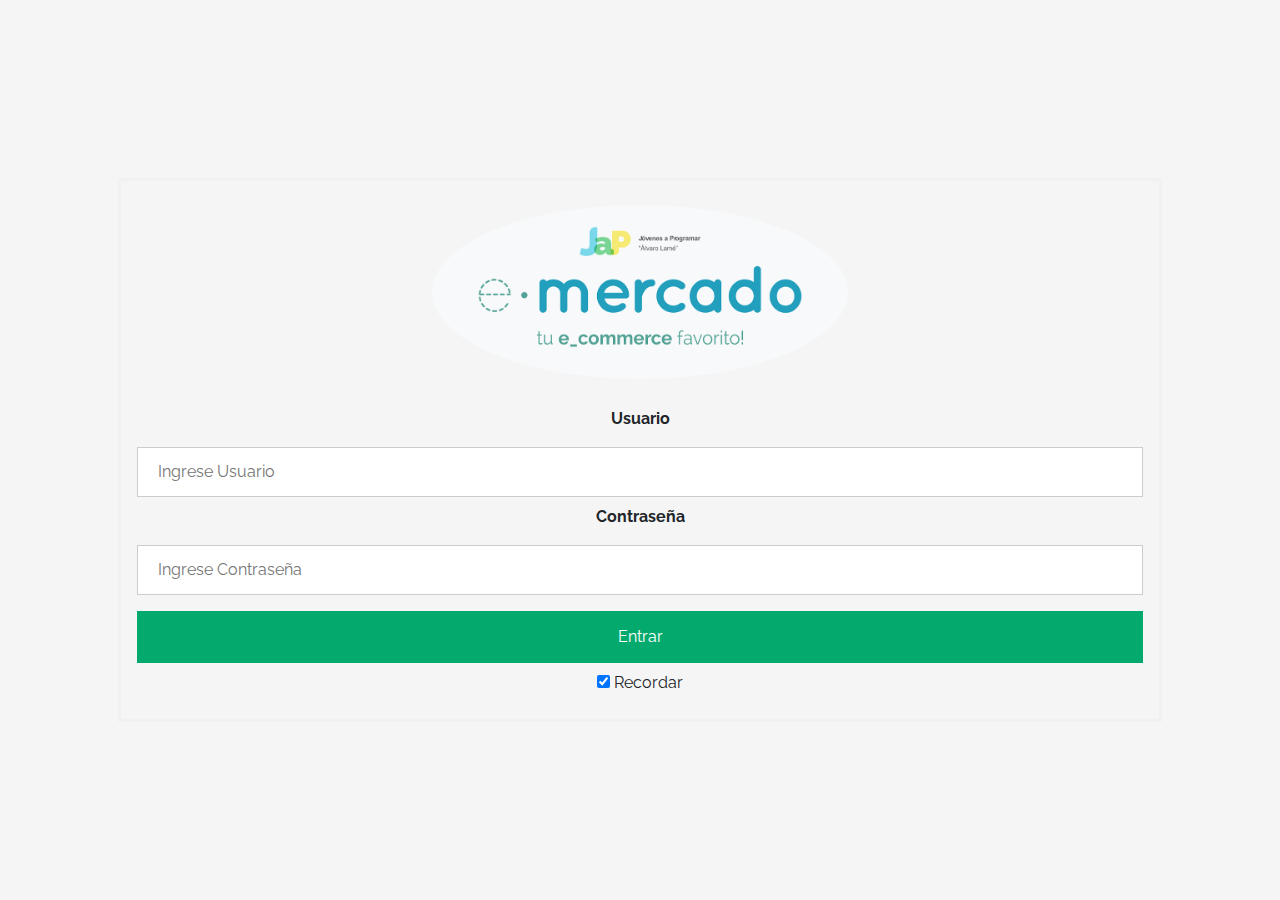
==== index.html @ 18c71b36 "Adds dropdown user menu, Creates users DB" ====
<!DOCTYPE html>
<!-- saved from url=(0049)https://getbootstrap.com/docs/4.3/examples/album/ -->
<html lang="en">
  <head>
    <meta http-equiv="Content-Type" content="text/html; charset=UTF-8">
    <meta name="viewport" content="width=device-width, initial-scale=1, shrink-to-fit=no">
    <meta name="description" content="">
    <title>eMercado - Todo lo que busques está aquí</title>

    <link rel="canonical" href="https://getbootstrap.com/docs/4.3/examples/album/">
    <link href="https://fonts.googleapis.com/css?family=Raleway:300,300i,400,400i,700,700i,900,900i" rel="stylesheet">
    <!-- Bootstrap core CSS -->
    <link href="css/bootstrap.min.css" rel="stylesheet">
    <link href="css/styles.css" rel="stylesheet">
  </head>
  <body>
    
 
    
    <script src="js/login.js"></script>
    <nav class="site-header sticky-top py-1 bg-dark">
      <div class="container d-flex flex-column flex-md-row justify-content-between">
        <a class="py-2 d-none d-md-inline-block" href="index.html">Inicio</a>
        <a class="py-2 d-none d-md-inline-block" href="categories.html">Categorías</a>
        <a class="py-2 d-none d-md-inline-block" href="products.html">Productos</a>
        <a class="py-2 d-none d-md-inline-block" href="sell.html">Vender</a>
        <a class="py-2 d-none d-md-inline-block" href="cart.html">Mi carrito</a>
        <div class="btn-group" role="group" id="">
          <button type="button" class=" btn btn-default dropdown-toggle" data-toggle="dropdown" aria-haspopup="true" aria-expanded="false">
            <span class="icon-user"></span> <span style="color: white;"> User Name </span>
            <span class="caret"></span>
          </button>
          <ul class="dropdown-menu">
            <li><a href="#">Perfil</a></li>
            <li><a href="#">Lista de Deseos</a></li>
            <li><a href="#">Mis Compras</a></li>
            <li><hr></li>
            <li><a href="#" onclick="signOut()">Cerrar Sesión</a></li>
          </ul>
        </div>
      </div>
    </nav>
    <main role="main">
      <section class="jumbotron text-center">
        <div class="m-5">
          <h1></h1>
        </div>
      </section>
      <div class="album py-5 bg-light">
        <div class="container">
          <div class="row">
            <div class="col-md-4">
              <a href="categories.html" class="card mb-4 shadow-sm custom-card">
                <img class="bd-placeholder-img card-img-top"  src="img/cat1.jpg">
                <h3 class="m-3">Autos (122)</h3>
                <div class="card-body">
                  <p class="card-text">Los mejores precios en autos 0 kilómetro, de alta y media gama.</p>
                </div>
              </a>
            </div>
            <div class="col-md-4">
                <a href="categories.html" class="card mb-4 shadow-sm custom-card">
                  <img class="bd-placeholder-img card-img-top" src="img/cat2.jpg">
                  <h3 class="m-3">Juguetes (354)</h3>
                  <div class="card-body">
                    <p class="card-text">Encuentra aquí los mejores precios para niños/as de cualquier edad.</p>
                  </div>
                </a>
            </div>
            <div class="col-md-4">
                <a href="categories.html" class="card mb-4 shadow-sm custom-card">
                  <img class="bd-placeholder-img card-img-top" src="img/cat3.jpg">
                  <h3 class="m-3">Muebles (157)</h3>
                  <div class="card-body">
                    <p class="card-text">Muebles antiguos, nuevos y para ser armados por uno mismo.</p>
                  </div>
                </a>
            </div>
            <div class="col-md-4">
                <a href="categories.html" class="card mb-4 shadow-sm custom-card">
                  <img class="bd-placeholder-img card-img-top" src="img/cat4.jpg">
                  <h3 class="m-3">Herramientas (452)</h3>
                  <div class="card-body">
                    <p class="card-text">Herramientas para cualquier tipo de trabajo.</p>
                  </div>
                </a>
            </div>
            <div class="col-md-4">
                <a href="categories.html" class="card mb-4 shadow-sm custom-card">
                  <img class="bd-placeholder-img card-img-top" src="img/cat5.jpg">
                  <h3 class="m-3">Computadoras (724)</h3>
                  <div class="card-body">
                    <p class="card-text">Todo en cuanto a computadoras, para uso de oficina y/o juegos.</p>
                  </div>
                </a>
            </div>
            <div class="col-md-4">
                <a href="categories.html" class="card mb-4 shadow-sm custom-card">
                  <img class="bd-placeholder-img card-img-top" src="img/cat6.jpg">
                  <h3 class="m-3">Vestimenta (841)</h3>
                  <div class="card-body">
                    <p class="card-text">Gran variedad de ropa, nueva y de segunda mano.</p>
                  </div>
                </a>
            </div>
          </div>
          <div class="row">
              <a type="button" class="btn btn-light btn-lg btn-block" href="categories.html">Ver todas</a>
          </div>
        </div>
      </div>
    </main>
    <footer class="text-muted">
      <div class="container">
        <p class="float-right">
          <a href="#">Volver arriba</a>
        </p>
        <p>Este sitio forma parte de Desarrollo Web - JAP - 2020</p>
        <p>Clickea <a target="_blank" href="Letra.pdf">aquí</a> para descargar la letra del obligatorio.</p>
      </div>
    </footer>
    <script src="js/jquery-3.4.1.min.js"></script>
    <script src="js/bootstrap.bundle.min.js"></script>
    <script src="js/init.js"></script>
  </body>
</html>
---- css/styles.css ----
.jumbotron, .card-body, .container, .site-header{
    font-family: 'Raleway', serif !important;
}

.jumbotron .display-4{
    font-weight: bold;
}

.jumbotron {
  height: 50vh;
  padding: 5em inherit;
  margin-bottom: 0;
  background-color: #53C0FB;
  background: url('../img/cover_back.png');
  background-size: cover;
  background-position: center;
  background-repeat: no-repeat;
  color: black;
  font-weight: bold;
}

@media (min-width: 768px) {
  .jumbotron {
    padding-top: 6rem;
    padding-bottom: 6rem;
  }
}

.jumbotron p:last-child {
  margin-bottom: 0;
}

.jumbotron-heading {
  font-weight: 300;
}

.jumbotron .container {
  max-width: 40rem;
  background-color: rgba(255, 255, 255, 0.5);
  border-radius: 10px;
  text-shadow: 1px 1px 2px grey;
}

.jumbotron .lead{
  font-size: 38px;
}

footer {
  padding-top: 3rem;
  padding-bottom: 3rem;
}

footer p {
  margin-bottom: .25rem;
}

.site-header a {
  color: white;
  transition: ease-in-out color .15s;
}

.light-text {
  color: white;
}

.site-header .dropdown-menu a {
  color: black;
}

.dropzone{
  border: 2px dashed #0087F7;
  border-radius: 5px;
  background: white;
}

.alert{
  position: fixed;
  top:80px;
  width: 50%;
  left: 50%;
  transform: translate(-50%, 0);
}

.lds-ring {
  display: inline-block;
  position: relative;
  width: 64px;
  height: 64px;
  top:50%;
  left: 50%;
}
.lds-ring div {
  box-sizing: border-box;
  display: block;
  position: absolute;
  width: 51px;
  height: 51px;
  margin: 6px;
  border: 6px solid #fff;
  border-radius: 50%;
  animation: lds-ring 1.2s cubic-bezier(0.5, 0, 0.5, 1) infinite;
  border-color: #fff transparent transparent transparent;
}
.lds-ring div:nth-child(1) {
  animation-delay: -0.45s;
}
.lds-ring div:nth-child(2) {
  animation-delay: -0.3s;
}
.lds-ring div:nth-child(3) {
  animation-delay: -0.15s;
}
@keyframes lds-ring {
  0% {
    transform: rotate(0deg);
  }
  100% {
    transform: rotate(360deg);
  }
}

#spinner-wrapper{
  position: fixed;
  background-color: rgba(0,0,0,0.5);
  width:100%;
  height: 100%;
  top:0;
  left:0;
  z-index: 1021;
  display: none;
}

a.custom-card,
a.custom-card:hover {
  color: inherit;
  text-decoration: inherit;
}

.checked {
  color: orange;
}
/* Bordered form */
form {
  border: 3px solid #f1f1f1;
}

/* Full-width inputs */
input[type=text], input[type=password] {
  width: 100%;
  padding: 12px 20px;
  margin: 8px 0;
  display: inline-block;
  border: 1px solid #ccc;
  box-sizing: border-box;
}

/* Set a style for all buttons */
button {
  background-color: #04AA6D;
  color: white;
  padding: 14px 20px;
  margin: 8px 0;
  border: none;
  cursor: pointer;
  width: 100%;
}

/* Add a hover effect for buttons */
button:hover {
  opacity: 0.8;
}

/* Extra style for the cancel button (red) */
.cancelbtn {
  width: auto;
  padding: 10px 18px;
  background-color: #f44336;
}

/* Center the avatar image inside this container */
.imgcontainer {
  text-align: center;
  margin: 24px 0 12px 0;
}

/* Avatar image */
img.avatar {
  width: 40%;
  border-radius: 50%;
}

/* Add padding to containers */
.container {
  padding: 16px;
}

/* The "Forgot password" text */
span.psw {
  float: right;
  padding-top: 16px;
}

/* Change styles for span and cancel button on extra small screens */
@media screen and (max-width: 300px) {
  span.psw {
    display: block;
    float: none;
  }
  .cancelbtn {
    width: 100%;
  }
}
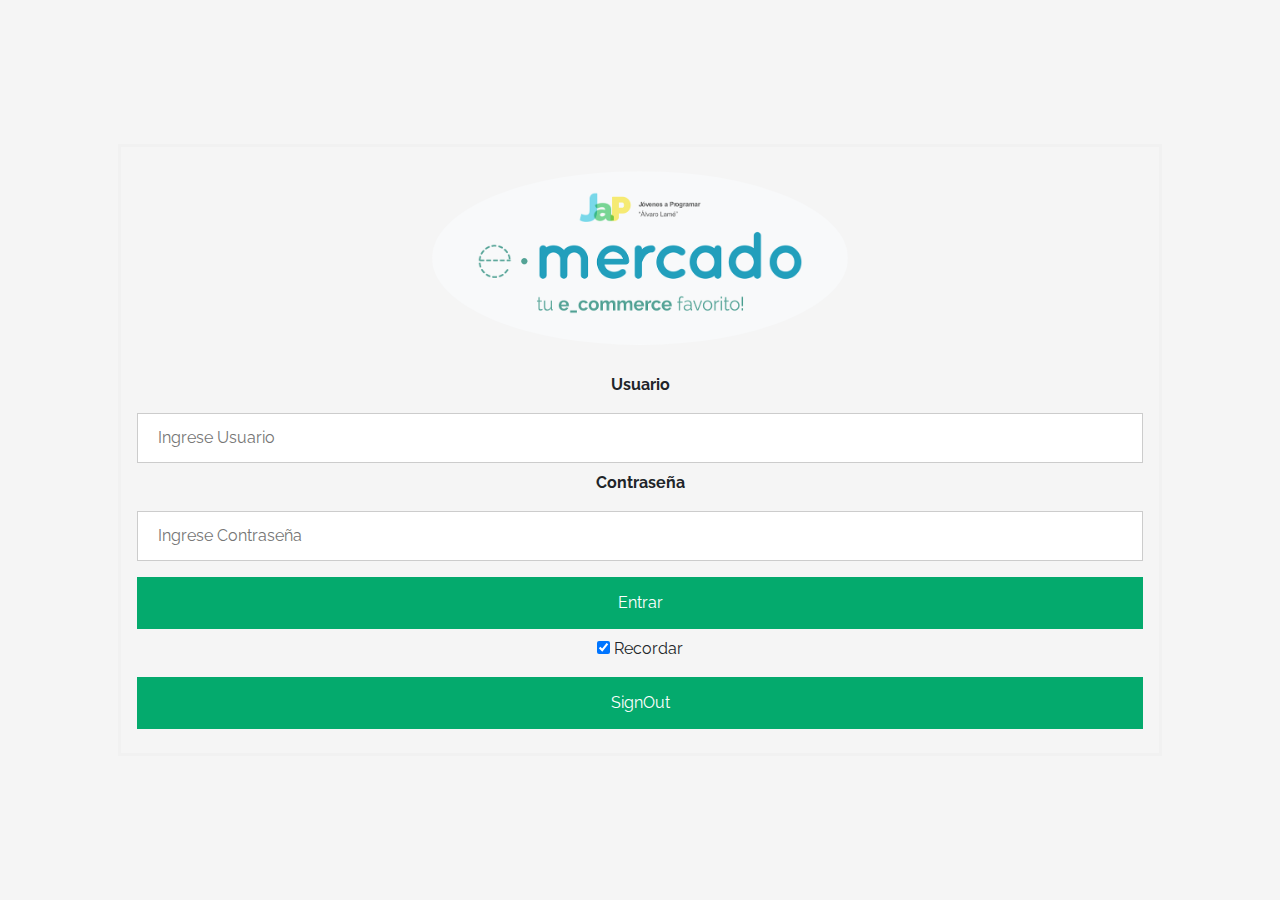
==== commit 346f56f6: "Adds modifications to login with google" ====
--- a/index.html
+++ b/index.html
@@ -1,126 +1,139 @@
 <!DOCTYPE html>
 <!-- saved from url=(0049)https://getbootstrap.com/docs/4.3/examples/album/ -->
 <html lang="en">
-  <head>
-    <meta http-equiv="Content-Type" content="text/html; charset=UTF-8">
-    <meta name="viewport" content="width=device-width, initial-scale=1, shrink-to-fit=no">
-    <meta name="description" content="">
-    <title>eMercado - Todo lo que busques está aquí</title>
 
-    <link rel="canonical" href="https://getbootstrap.com/docs/4.3/examples/album/">
-    <link href="https://fonts.googleapis.com/css?family=Raleway:300,300i,400,400i,700,700i,900,900i" rel="stylesheet">
-    <!-- Bootstrap core CSS -->
-    <link href="css/bootstrap.min.css" rel="stylesheet">
-    <link href="css/styles.css" rel="stylesheet">
-  </head>
-  <body>
-    
- 
-    
-    <script src="js/login.js"></script>
-    <nav class="site-header sticky-top py-1 bg-dark">
-      <div class="container d-flex flex-column flex-md-row justify-content-between">
-        <a class="py-2 d-none d-md-inline-block" href="index.html">Inicio</a>
-        <a class="py-2 d-none d-md-inline-block" href="categories.html">Categorías</a>
-        <a class="py-2 d-none d-md-inline-block" href="products.html">Productos</a>
-        <a class="py-2 d-none d-md-inline-block" href="sell.html">Vender</a>
-        <a class="py-2 d-none d-md-inline-block" href="cart.html">Mi carrito</a>
-        <div class="btn-group" role="group" id="">
-          <button type="button" class=" btn btn-default dropdown-toggle" data-toggle="dropdown" aria-haspopup="true" aria-expanded="false">
-            <span class="icon-user"></span> <span style="color: white;"> User Name </span>
-            <span class="caret"></span>
-          </button>
-          <ul class="dropdown-menu">
-            <li><a href="#">Perfil</a></li>
-            <li><a href="#">Lista de Deseos</a></li>
-            <li><a href="#">Mis Compras</a></li>
-            <li><hr></li>
-            <li><a href="#" onclick="signOut()">Cerrar Sesión</a></li>
-          </ul>
+<head>
+  <meta http-equiv="Content-Type" content="text/html; charset=UTF-8">
+  <meta name="viewport" content="width=device-width, initial-scale=1, shrink-to-fit=no">
+  <meta name="description" content="">
+  <title>eMercado - Todo lo que busques está aquí</title>
+
+  <link rel="canonical" href="https://getbootstrap.com/docs/4.3/examples/album/">
+  <link href="https://fonts.googleapis.com/css?family=Raleway:300,300i,400,400i,700,700i,900,900i" rel="stylesheet">
+  <!-- Bootstrap core CSS -->
+  <link href="css/bootstrap.min.css" rel="stylesheet">
+  <link href="css/styles.css" rel="stylesheet">
+  <script src="https://apis.google.com/js/platform.js" async defer></script>
+
+</head>
+
+<body>
+  <div id="g_id_onload"
+     data-client_id="YOUR_GOOGLE_CLIENT_ID"
+     data-login_uri="https://your.domain/your_login_endpoint"
+     data-your_own_param_1_to_login="any_value"
+     data-your_own_param_2_to_login="any_value">
+</div>
+  <script src="js/login.js"></script>
+  <nav class="site-header sticky-top py-1 bg-dark">
+    <div class="container d-flex flex-column flex-md-row justify-content-between">
+      <div class="g-signin2"></div>
+      <a class="py-2 d-none d-md-inline-block" href="index.html">Inicio</a>
+      <a class="py-2 d-none d-md-inline-block" href="categories.html">Categorías</a>
+      <a class="py-2 d-none d-md-inline-block" href="products.html">Productos</a>
+      <a id="venta" class="py-2 d-none d-md-inline-block" href="sell.html">Vender</a>
+      <a class="py-2 d-none d-md-inline-block" href="cart.html">Mi carrito</a>
+      <div class="btn-group" role="group" id="">
+        <button type="button" class=" btn btn-default dropdown-toggle" data-toggle="dropdown" aria-haspopup="true"
+          aria-expanded="false">
+          <span class="icon-user"></span> <span style="color: white;" id="UserName"></span>
+          <span class="caret"></span>
+        </button>
+        <ul class="dropdown-menu">
+          <li><a href="#">Perfil</a></li>
+          <li><a href="#">Lista de Deseos</a></li>
+          <li><a href="#">Mis Compras</a></li>
+          <li>
+            <hr>
+          </li>
+          <li><a id="logout">Cerrar Sesión</a></li>
+        </ul>
+      </div>
+    </div>
+  </nav>
+  <main role="main">
+    <section class="jumbotron text-center">
+      <div class="m-5">
+        <h1></h1>
+      </div>
+    </section>
+    <div class="album py-5 bg-light">
+      <div class="container">
+        <div class="row">
+          <div class="col-md-4">
+            <a href="categories.html" class="card mb-4 shadow-sm custom-card">
+              <img class="bd-placeholder-img card-img-top" src="img/cat1.jpg">
+              <h3 class="m-3">Autos (122)</h3>
+              <div class="card-body">
+                <p class="card-text">Los mejores precios en autos 0 kilómetro, de alta y media gama.</p>
+              </div>
+            </a>
+          </div>
+          <div class="col-md-4">
+            <a href="categories.html" class="card mb-4 shadow-sm custom-card">
+              <img class="bd-placeholder-img card-img-top" src="img/cat2.jpg">
+              <h3 class="m-3">Juguetes (354)</h3>
+              <div class="card-body">
+                <p class="card-text">Encuentra aquí los mejores precios para niños/as de cualquier edad.</p>
+              </div>
+            </a>
+          </div>
+          <div class="col-md-4">
+            <a href="categories.html" class="card mb-4 shadow-sm custom-card">
+              <img class="bd-placeholder-img card-img-top" src="img/cat3.jpg">
+              <h3 class="m-3">Muebles (157)</h3>
+              <div class="card-body">
+                <p class="card-text">Muebles antiguos, nuevos y para ser armados por uno mismo.</p>
+              </div>
+            </a>
+          </div>
+          <div class="col-md-4">
+            <a href="categories.html" class="card mb-4 shadow-sm custom-card">
+              <img class="bd-placeholder-img card-img-top" src="img/cat4.jpg">
+              <h3 class="m-3">Herramientas (452)</h3>
+              <div class="card-body">
+                <p class="card-text">Herramientas para cualquier tipo de trabajo.</p>
+              </div>
+            </a>
+          </div>
+          <div class="col-md-4">
+            <a href="categories.html" class="card mb-4 shadow-sm custom-card">
+              <img class="bd-placeholder-img card-img-top" src="img/cat5.jpg">
+              <h3 class="m-3">Computadoras (724)</h3>
+              <div class="card-body">
+                <p class="card-text">Todo en cuanto a computadoras, para uso de oficina y/o juegos.</p>
+              </div>
+            </a>
+          </div>
+          <div class="col-md-4">
+            <a href="categories.html" class="card mb-4 shadow-sm custom-card">
+              <img class="bd-placeholder-img card-img-top" src="img/cat6.jpg">
+              <h3 class="m-3">Vestimenta (841)</h3>
+              <div class="card-body">
+                <p class="card-text">Gran variedad de ropa, nueva y de segunda mano.</p>
+              </div>
+            </a>
+          </div>
+        </div>
+        <div class="row">
+          <a type="button" class="btn btn-light btn-lg btn-block" href="categories.html">Ver todas</a>
         </div>
       </div>
-    </nav>
-    <main role="main">
-      <section class="jumbotron text-center">
-        <div class="m-5">
-          <h1></h1>
-        </div>
-      </section>
-      <div class="album py-5 bg-light">
-        <div class="container">
-          <div class="row">
-            <div class="col-md-4">
-              <a href="categories.html" class="card mb-4 shadow-sm custom-card">
-                <img class="bd-placeholder-img card-img-top"  src="img/cat1.jpg">
-                <h3 class="m-3">Autos (122)</h3>
-                <div class="card-body">
-                  <p class="card-text">Los mejores precios en autos 0 kilómetro, de alta y media gama.</p>
-                </div>
-              </a>
-            </div>
-            <div class="col-md-4">
-                <a href="categories.html" class="card mb-4 shadow-sm custom-card">
-                  <img class="bd-placeholder-img card-img-top" src="img/cat2.jpg">
-                  <h3 class="m-3">Juguetes (354)</h3>
-                  <div class="card-body">
-                    <p class="card-text">Encuentra aquí los mejores precios para niños/as de cualquier edad.</p>
-                  </div>
-                </a>
-            </div>
-            <div class="col-md-4">
-                <a href="categories.html" class="card mb-4 shadow-sm custom-card">
-                  <img class="bd-placeholder-img card-img-top" src="img/cat3.jpg">
-                  <h3 class="m-3">Muebles (157)</h3>
-                  <div class="card-body">
-                    <p class="card-text">Muebles antiguos, nuevos y para ser armados por uno mismo.</p>
-                  </div>
-                </a>
-            </div>
-            <div class="col-md-4">
-                <a href="categories.html" class="card mb-4 shadow-sm custom-card">
-                  <img class="bd-placeholder-img card-img-top" src="img/cat4.jpg">
-                  <h3 class="m-3">Herramientas (452)</h3>
-                  <div class="card-body">
-                    <p class="card-text">Herramientas para cualquier tipo de trabajo.</p>
-                  </div>
-                </a>
-            </div>
-            <div class="col-md-4">
-                <a href="categories.html" class="card mb-4 shadow-sm custom-card">
-                  <img class="bd-placeholder-img card-img-top" src="img/cat5.jpg">
-                  <h3 class="m-3">Computadoras (724)</h3>
-                  <div class="card-body">
-                    <p class="card-text">Todo en cuanto a computadoras, para uso de oficina y/o juegos.</p>
-                  </div>
-                </a>
-            </div>
-            <div class="col-md-4">
-                <a href="categories.html" class="card mb-4 shadow-sm custom-card">
-                  <img class="bd-placeholder-img card-img-top" src="img/cat6.jpg">
-                  <h3 class="m-3">Vestimenta (841)</h3>
-                  <div class="card-body">
-                    <p class="card-text">Gran variedad de ropa, nueva y de segunda mano.</p>
-                  </div>
-                </a>
-            </div>
-          </div>
-          <div class="row">
-              <a type="button" class="btn btn-light btn-lg btn-block" href="categories.html">Ver todas</a>
-          </div>
-        </div>
-      </div>
-    </main>
-    <footer class="text-muted">
-      <div class="container">
-        <p class="float-right">
-          <a href="#">Volver arriba</a>
-        </p>
-        <p>Este sitio forma parte de Desarrollo Web - JAP - 2020</p>
-        <p>Clickea <a target="_blank" href="Letra.pdf">aquí</a> para descargar la letra del obligatorio.</p>
-      </div>
-    </footer>
-    <script src="js/jquery-3.4.1.min.js"></script>
-    <script src="js/bootstrap.bundle.min.js"></script>
-    <script src="js/init.js"></script>
-  </body>
+    </div>
+  </main>
+  <footer class="text-muted">
+    <div class="container">
+      <p class="float-right">
+        <a href="#">Volver arriba</a>
+      </p>
+      <p>Este sitio forma parte de Desarrollo Web - JAP - 2020</p>
+      <p>Clickea <a target="_blank" href="Letra.pdf">aquí</a> para descargar la letra del obligatorio.</p>
+    </div>
+  </footer>
+  <script src="js/userdata.js"></script>
+  <script src="js/jquery-3.4.1.min.js"></script>
+  <script src="js/bootstrap.bundle.min.js"></script>
+  <script src="js/init.js"></script>
+</body>
+
 </html>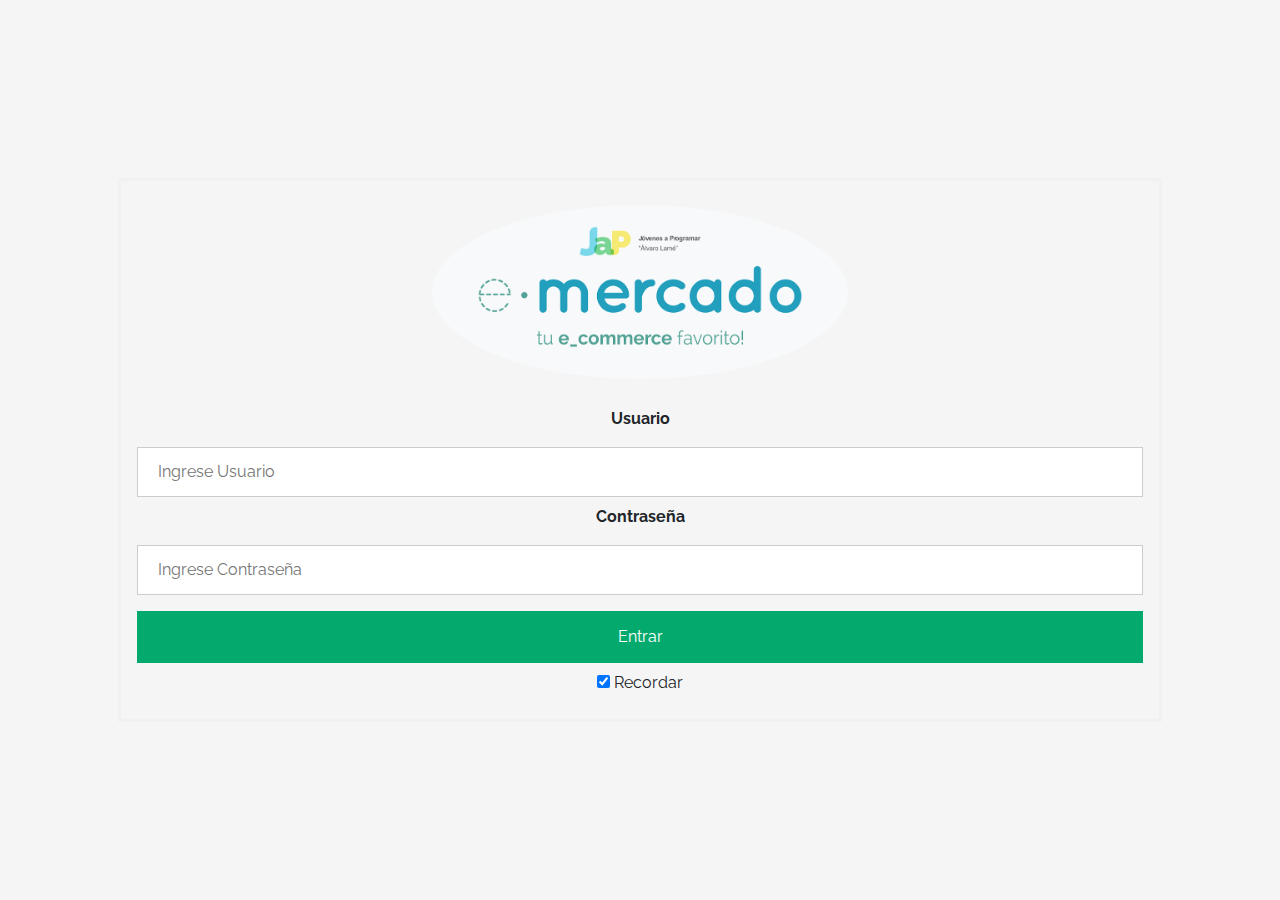
==== commit 3fb6f9e4: "Update login and logout" ====
--- a/index.html
+++ b/index.html
@@ -13,7 +13,9 @@
   <!-- Bootstrap core CSS -->
   <link href="css/bootstrap.min.css" rel="stylesheet">
   <link href="css/styles.css" rel="stylesheet">
-  <script src="https://apis.google.com/js/platform.js" async defer></script>
+  <meta name="google-signin-client_id"
+  content="1095992815672-oh7g4jkiqo7c3oh2t3nfkgu1udf80gb1.apps.googleusercontent.com">
+<script src="https://apis.google.com/js/platform.js" async defer></script>
 
 </head>
 
@@ -27,7 +29,6 @@
   <script src="js/login.js"></script>
   <nav class="site-header sticky-top py-1 bg-dark">
     <div class="container d-flex flex-column flex-md-row justify-content-between">
-      <div class="g-signin2"></div>
       <a class="py-2 d-none d-md-inline-block" href="index.html">Inicio</a>
       <a class="py-2 d-none d-md-inline-block" href="categories.html">Categorías</a>
       <a class="py-2 d-none d-md-inline-block" href="products.html">Productos</a>
@@ -44,6 +45,7 @@
           <li><a href="#">Lista de Deseos</a></li>
           <li><a href="#">Mis Compras</a></li>
           <li>
+
             <hr>
           </li>
           <li><a id="logout">Cerrar Sesión</a></li>
@@ -130,6 +132,7 @@
       <p>Clickea <a target="_blank" href="Letra.pdf">aquí</a> para descargar la letra del obligatorio.</p>
     </div>
   </footer>
+  <div class="g-signin2" data-onsuccess="onSignIn" hidden></div>
   <script src="js/userdata.js"></script>
   <script src="js/jquery-3.4.1.min.js"></script>
   <script src="js/bootstrap.bundle.min.js"></script>
